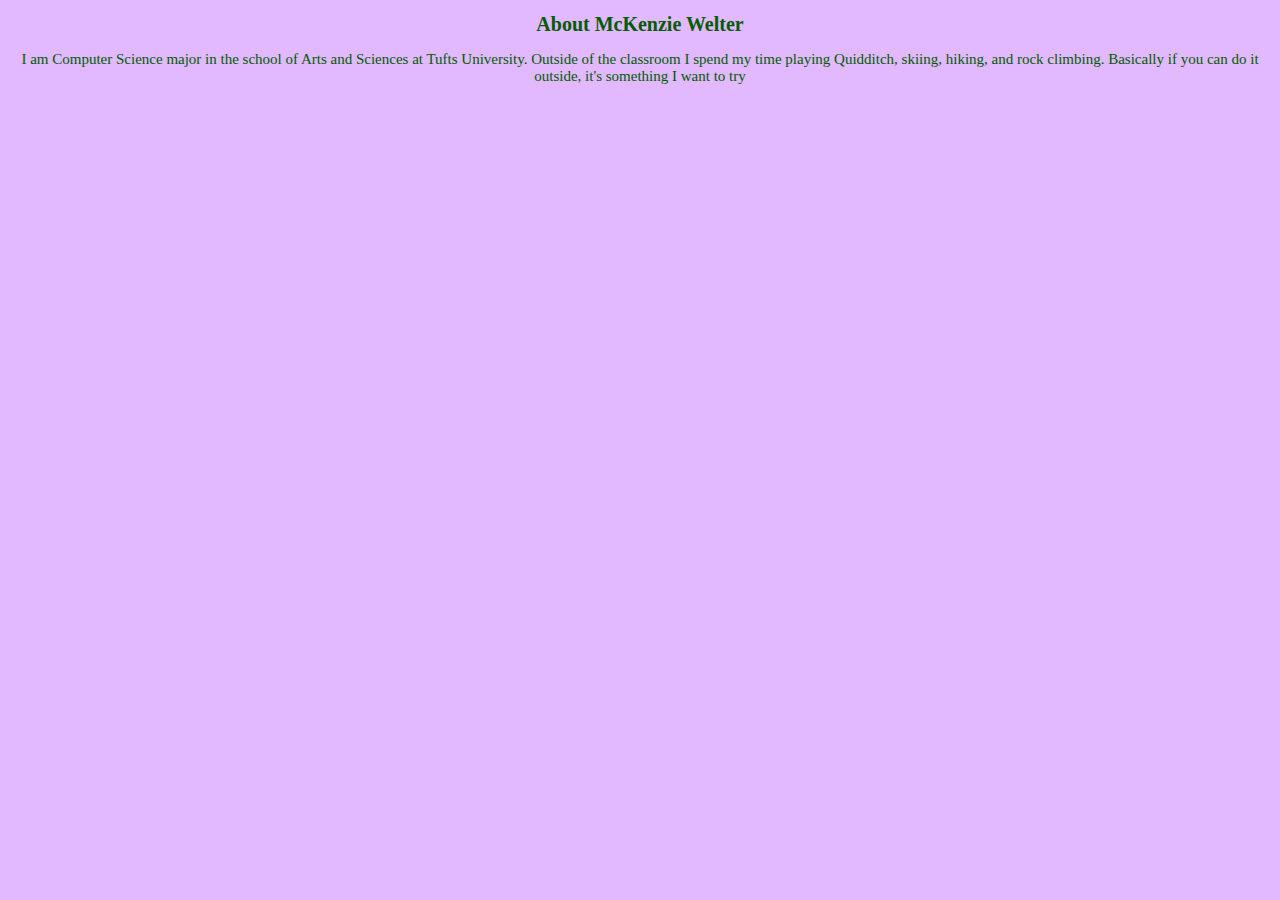
==== bio.html @ 6a6e51d2 "added bio and resume files, updated bio" ====
<!doctype html>

<html>

<head>

	<title> McKenzie B. Welter Bio </title>
	<meta charset="utf-8" />
	<link rel="stylesheet" href="professional.css" />
</head>

<body>
	<h1> About McKenzie Welter </h1>
	<p> I am Computer Science major in the school of Arts and Sciences at
		Tufts University. Outside of the classroom I spend my time
		playing Quidditch, skiing, hiking, and rock climbing. Basically
		if you can do it outside, it's something I want to try </p> 
</body>

</html>
---- professional.css ----
body{
	text-align: center;
	background-color: #E2B8FF;
	color:#005C00;
}

h1{
	font-family: Didot;
	font-size: 20px;
}

p{
	font-family:Optima;
	font-size: 15px;
}

img{
	height: 20%;
	width: 20%;
};
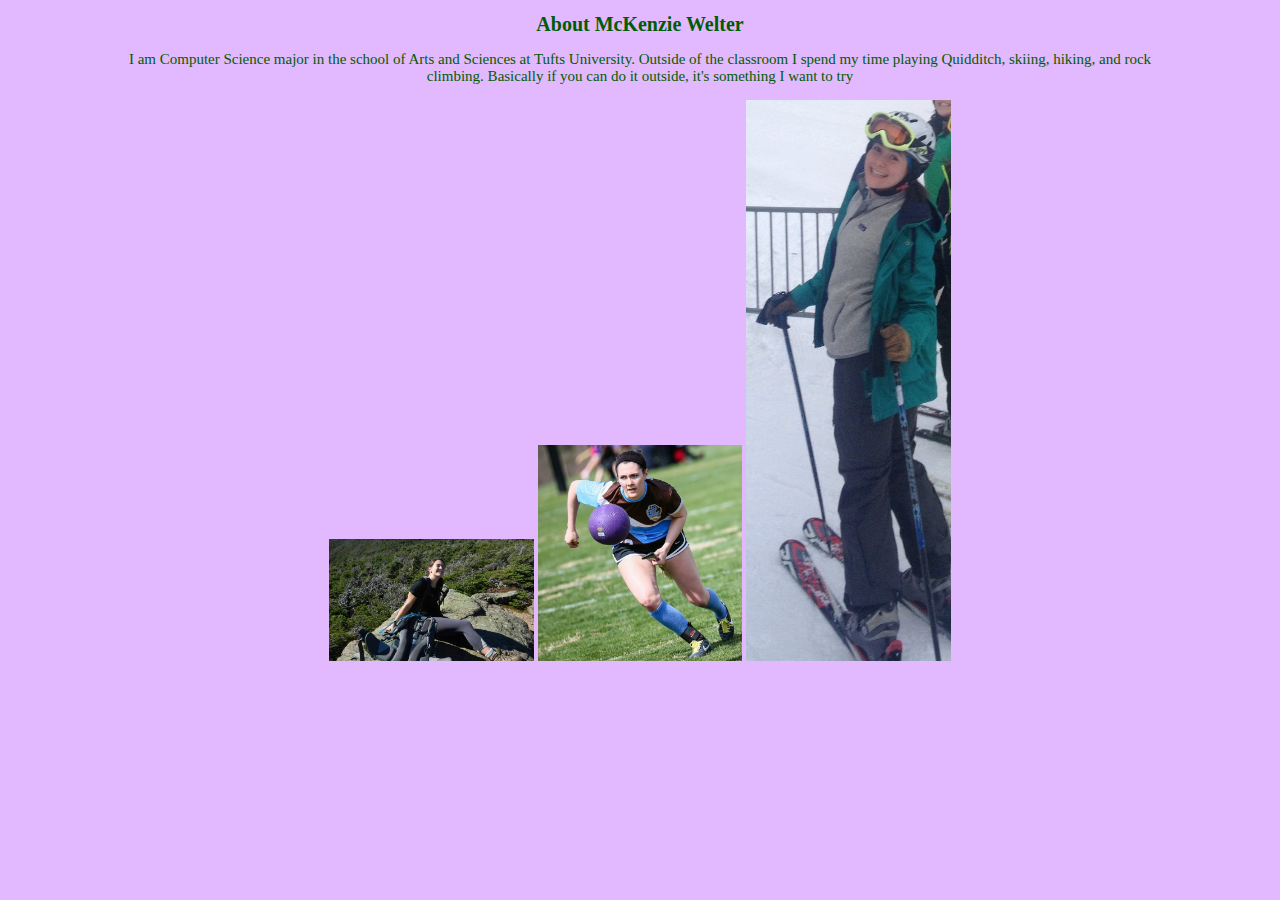
==== commit 4231c750: "Added images to bio" ====
--- a/bio.html
+++ b/bio.html
@@ -15,6 +15,8 @@
 		Tufts University. Outside of the classroom I spend my time
 		playing Quidditch, skiing, hiking, and rock climbing. Basically
 		if you can do it outside, it's something I want to try </p> 
+	<p id-"bio_img" > <img src="hiking.jpg" /> <img src="quidditch.jpg" />
+			<img src="skiing.jpg" /> </p>
 </body>
 
 </html>
--- a/professional.css
+++ b/professional.css
@@ -1,5 +1,7 @@
 body{
 	text-align: center;
+	margin-left: 10%;
+	margin-right: 10%;
 	background-color: #E2B8FF;
 	color:#005C00;
 }
@@ -17,4 +19,9 @@
 img{
 	height: 20%;
 	width: 20%;
-};
+}
+
+#bio_img{
+	height: 5%;
+	width: 5%
+}
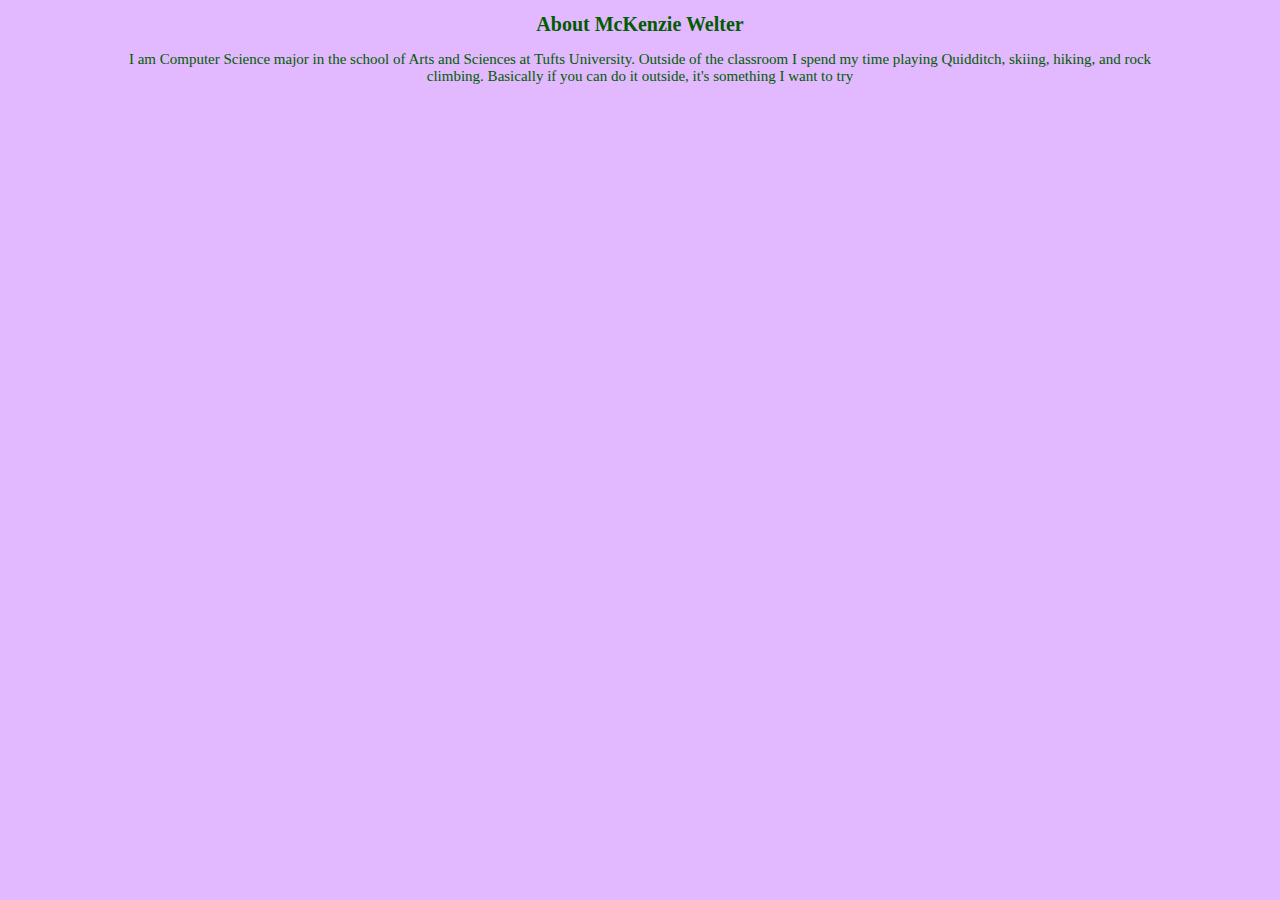
==== commit 3d4969ee: "Removed Images from Bio" ====
--- a/bio.html
+++ b/bio.html
@@ -15,8 +15,6 @@
 		Tufts University. Outside of the classroom I spend my time
 		playing Quidditch, skiing, hiking, and rock climbing. Basically
 		if you can do it outside, it's something I want to try </p> 
-	<p id-"bio_img" > <img src="hiking.jpg" /> <img src="quidditch.jpg" />
-			<img src="skiing.jpg" /> </p>
 </body>
 
 </html>
--- a/professional.css
+++ b/professional.css
@@ -22,6 +22,5 @@
 }
 
 #bio_img{
-	height: 5%;
-	width: 5%
+	height: 10px;
 }
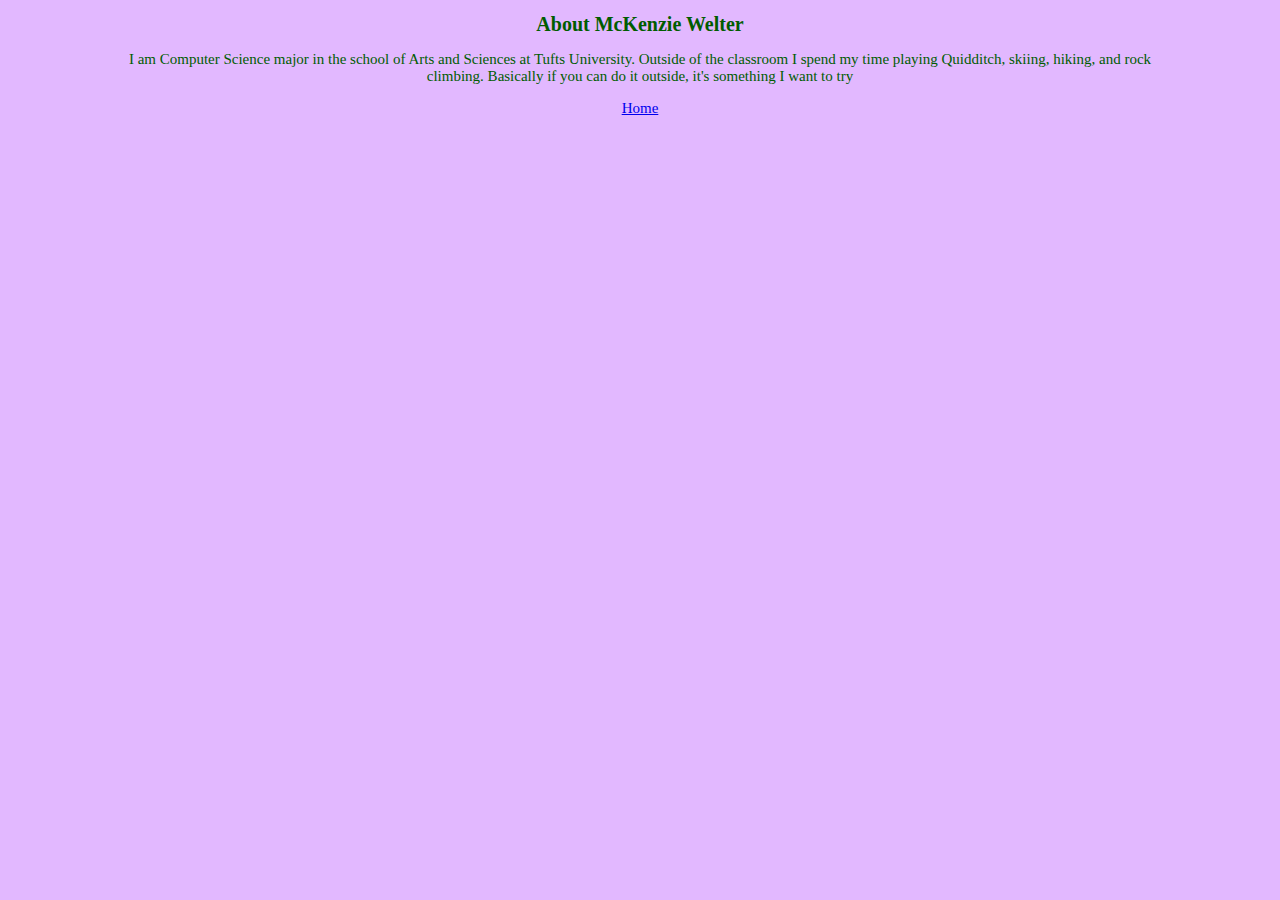
==== commit 31b03d6d: "Began Resume, added formatting for Resume to professional.css" ====
--- a/bio.html
+++ b/bio.html
@@ -15,6 +15,7 @@
 		Tufts University. Outside of the classroom I spend my time
 		playing Quidditch, skiing, hiking, and rock climbing. Basically
 		if you can do it outside, it's something I want to try </p> 
+	<p> <a href="index.html" /> Home </p>
 </body>
 
 </html>
--- a/professional.css
+++ b/professional.css
@@ -21,6 +21,7 @@
 	width: 20%;
 }
 
-#bio_img{
-	height: 10px;
+hr{
+	align: center;
+	width: 80%;
 }
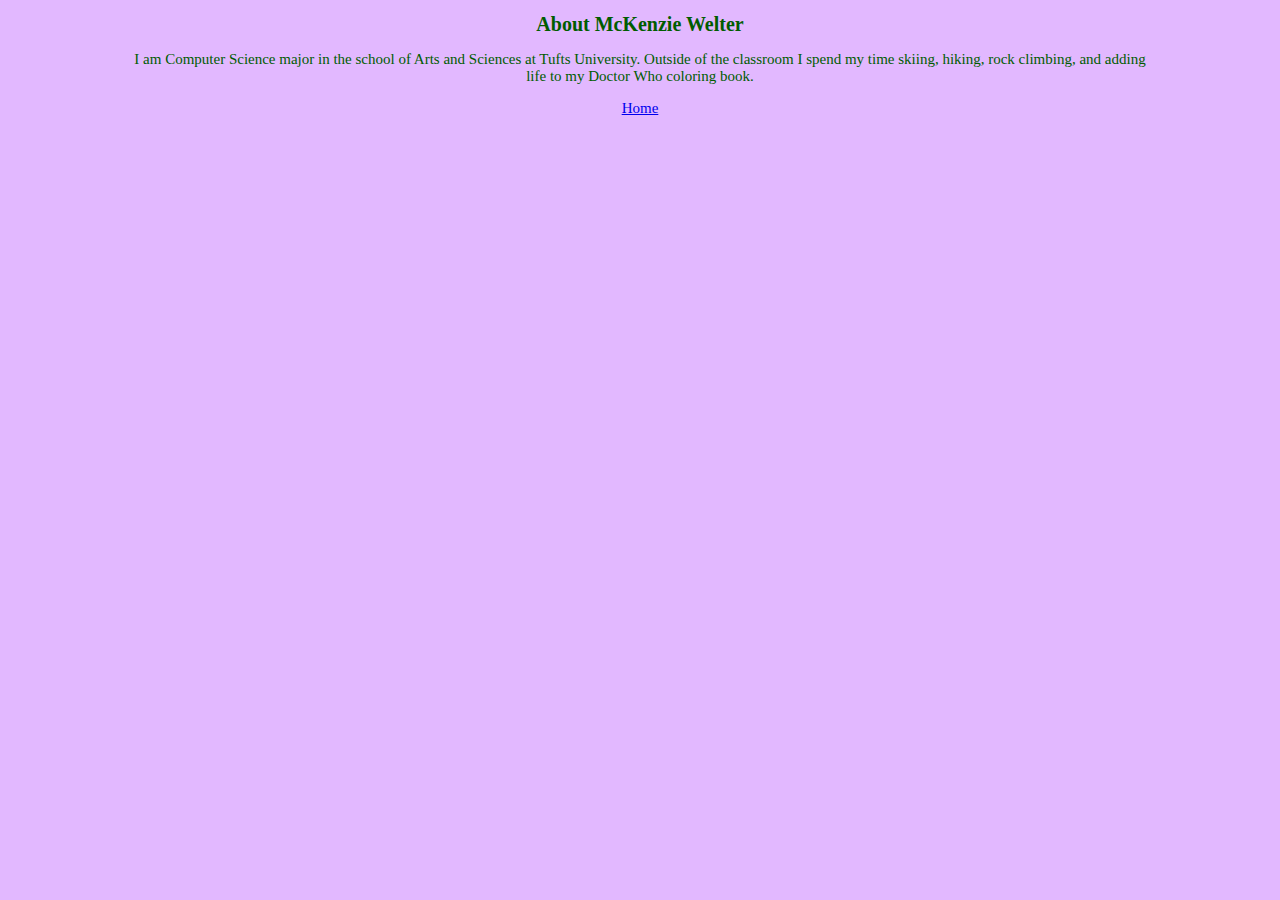
==== commit 3ad1d05b: "Update bio.html" ====
--- a/bio.html
+++ b/bio.html
@@ -13,9 +13,9 @@
 	<h1> About McKenzie Welter </h1>
 	<p> I am Computer Science major in the school of Arts and Sciences at
 		Tufts University. Outside of the classroom I spend my time
-		playing Quidditch, skiing, hiking, and rock climbing. Basically
-		if you can do it outside, it's something I want to try </p> 
-	<p> <a href="index.html" /> Home </p>
+		skiing, hiking, rock climbing, and adding life to my Doctor Who
+		coloring book. </p> 
+	<p> <a href="index.html" > Home </a></p>
 </body>
 
 </html>
--- a/professional.css
+++ b/professional.css
@@ -11,17 +11,49 @@
 	font-size: 20px;
 }
 
+h2{
+	font-family: Didot;
+	font-size: 15px;
+}
+
 p{
 	font-family:Optima;
 	font-size: 15px;
 }
 
 img{
-	height: 20%;
-	width: 20%;
+	height: 27%;
+	width: 27%;
 }
 
 hr{
 	align: center;
-	width: 80%;
+	width: 95%;
 }
+
+#resume_info{
+	text-align: left;
+	font-family:Optima;
+}
+
+#indent{
+	margin-left: 15%;
+}
+
+#category{
+	font-weight: bold;
+	font-size: 17px;
+}
+
+#big_item{
+	font-weight: bold;
+	font-size: 15px;
+}
+
+#position{
+	font-size: 15px;
+	font-style: italic;
+}
+
+#description{
+	font-size: 15px;
